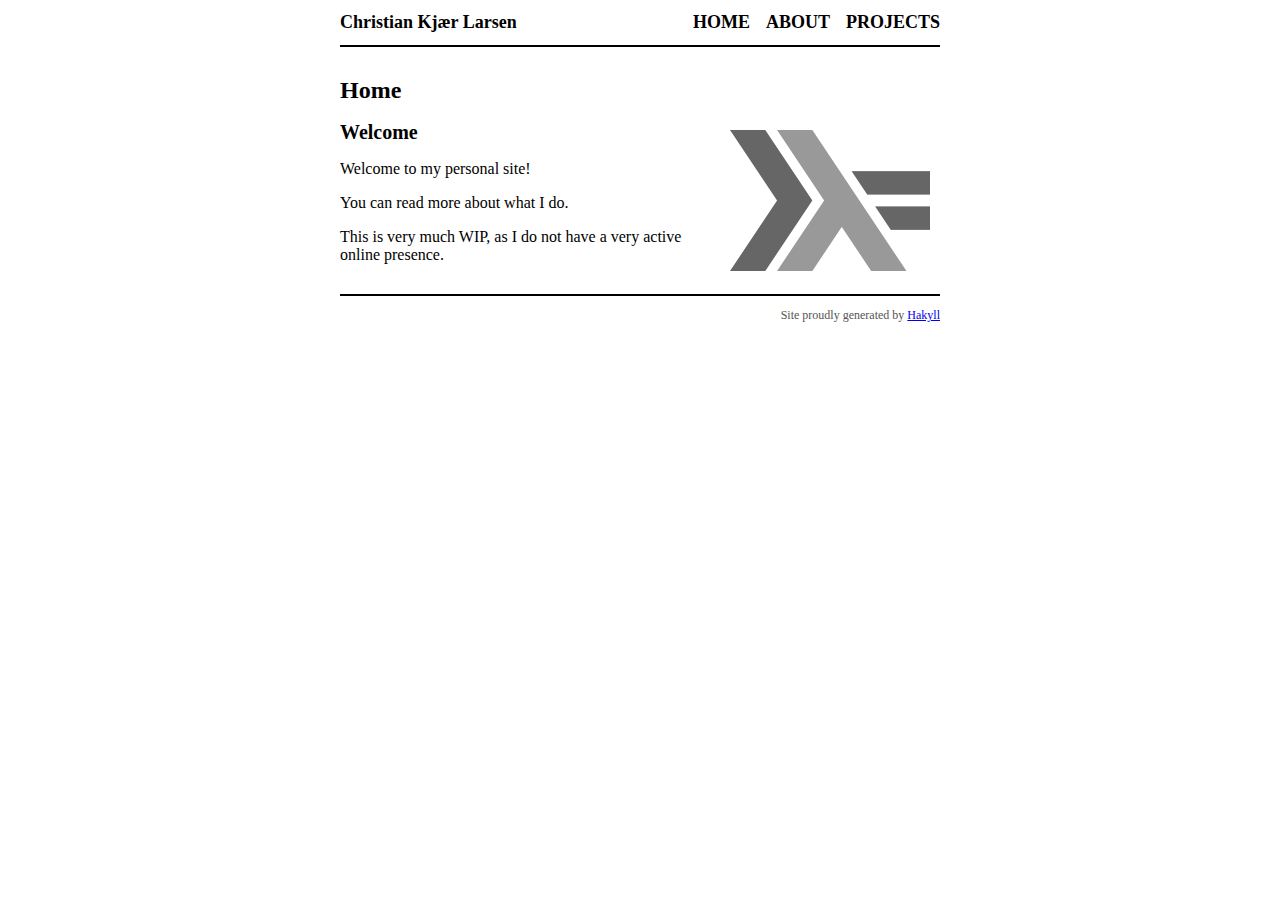
==== index.html @ 92aa12cf "Initial" ====
<?xml version="1.0" encoding="UTF-8" ?>
<!DOCTYPE html PUBLIC "-//W3C//DTD XHTML 1.0 Strict//EN" "http://www.w3.org/TR/xhtml1/DTD/xhtml1-strict.dtd">
<html xmlns="http://www.w3.org/1999/xhtml" xml:lang="en" lang="en">
    <head>
        <meta http-equiv="Content-Type" content="text/html; charset=UTF-8" />
        <title>Christian Kjær Larsen - Home</title>
        <link rel="stylesheet" type="text/css" href="./css/default.css" />
    </head>
    <body>
        <div id="header">
            <div id="logo">
                <a href="./">Christian Kjær Larsen</a>
            </div>
            <div id="navigation">
                <a href="./">Home</a>
                <a href="./about.html">About</a>
                <a href="./projects.html">Projects</a>
            </div>
        </div>

        <div id="content">
            <h1>Home</h1>

            <img src="./images/haskell-logo.png" style="float: right; margin: 10px;" />
<h2>Welcome</h2>

<p>Welcome to my personal site!</p>

<p>You can read more about what I do.</p>

<p>This is very much WIP, as I do not have a very active online presence.</p>

        </div>
        <div id="footer">
            Site proudly generated by
            <a href="http://jaspervdj.be/hakyll">Hakyll</a>
        </div>
    </body>
</html>
---- css/default.css ----
body{color:black;font-size:16px;margin:0px auto 0px auto;width:600px}div#header{border-bottom:2px solid black;margin-bottom:30px;padding:12px 0px 12px 0px}div#logo a{color:black;float:left;font-size:18px;font-weight:bold;text-decoration:none}div#header #navigation{text-align:right}div#header #navigation a{color:black;font-size:18px;font-weight:bold;margin-left:12px;text-decoration:none;text-transform:uppercase}div#footer{border-top:solid 2px black;color:#555;font-size:12px;margin-top:30px;padding:12px 0px 12px 0px;text-align:right}h1{font-size:24px}h2{font-size:20px}div.info{color:#555;font-size:14px;font-style:italic}
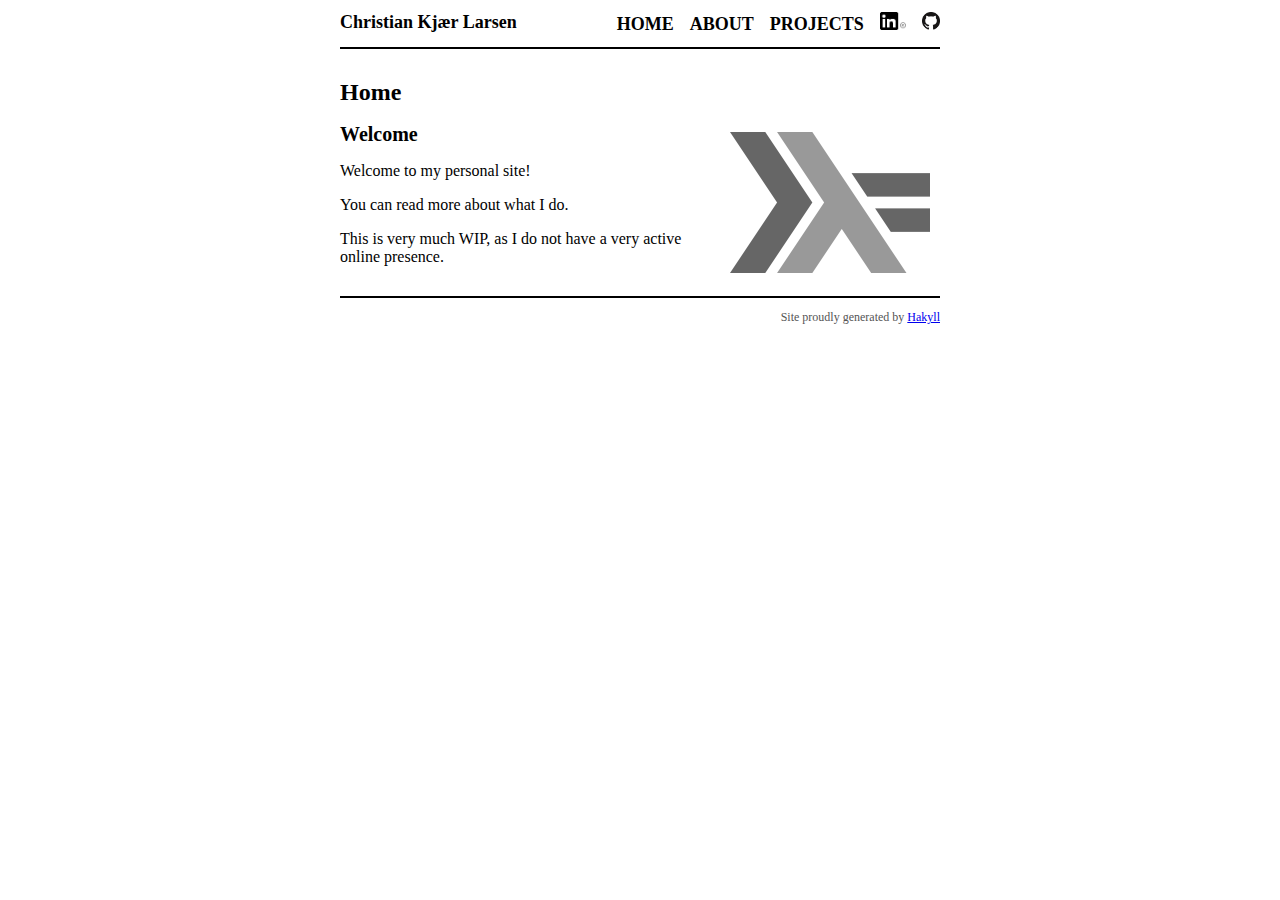
==== commit 86516ca9: "Deploy" ====
--- a/index.html
+++ b/index.html
@@ -15,6 +15,12 @@
                 <a href="./">Home</a>
                 <a href="./about.html">About</a>
                 <a href="./projects.html">Projects</a>
+                <a href="https://www.linkedin.com/in/christian-kj%C3%A6r-larsen-538a5a2b">
+                    <img src="./images/linkedin.png" alt="LinkedIn logo" />
+                </a>
+                <a href="https://www.github.com/christiankjaer">
+                    <img src="./images/github.png" alt="Github logo" />
+                </a>
             </div>
         </div>
 
--- a/css/default.css
+++ b/css/default.css
@@ -1 +1 @@
-body{color:black;font-size:16px;margin:0px auto 0px auto;width:600px}div#header{border-bottom:2px solid black;margin-bottom:30px;padding:12px 0px 12px 0px}div#logo a{color:black;float:left;font-size:18px;font-weight:bold;text-decoration:none}div#header #navigation{text-align:right}div#header #navigation a{color:black;font-size:18px;font-weight:bold;margin-left:12px;text-decoration:none;text-transform:uppercase}div#footer{border-top:solid 2px black;color:#555;font-size:12px;margin-top:30px;padding:12px 0px 12px 0px;text-align:right}h1{font-size:24px}h2{font-size:20px}div.info{color:#555;font-size:14px;font-style:italic}+body{color:black;font-size:16px;margin:0px auto 0px auto;width:600px}div#header{border-bottom:2px solid black;margin-bottom:30px;padding:12px 0px 12px 0px}div#logo a{color:black;float:left;font-size:18px;font-weight:bold;text-decoration:none}div#header #navigation{text-align:right}div#header #navigation a{color:black;font-size:18px;font-weight:bold;margin-left:12px;text-decoration:none;text-transform:uppercase}div#header #navigation img{height:18px}div#footer{border-top:solid 2px black;color:#555;font-size:12px;margin-top:30px;padding:12px 0px 12px 0px;text-align:right}h1{font-size:24px}h2{font-size:20px}div.info{color:#555;font-size:14px;font-style:italic}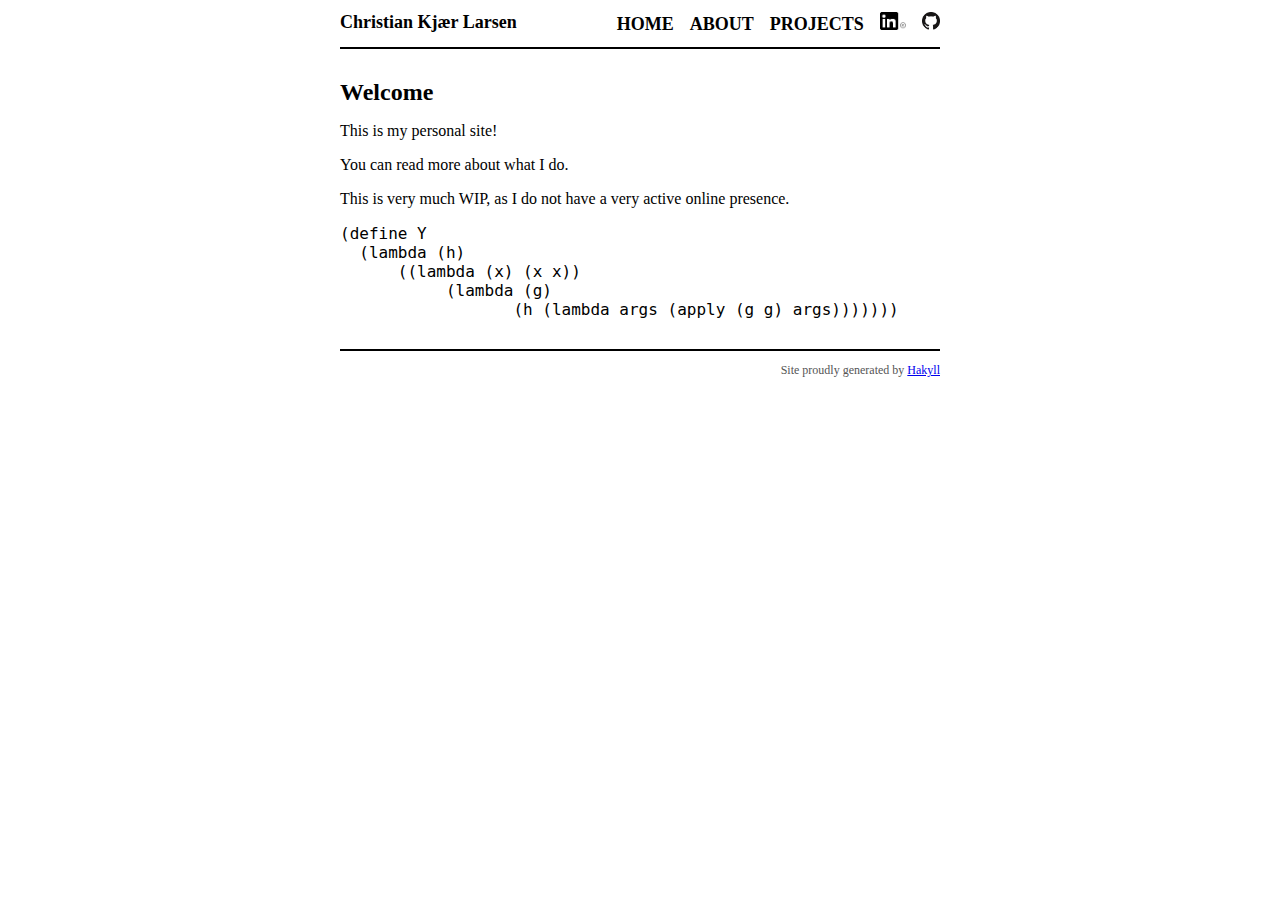
==== commit 25541c7d: "Deploy" ====
--- a/index.html
+++ b/index.html
@@ -3,7 +3,7 @@
 <html xmlns="http://www.w3.org/1999/xhtml" xml:lang="en" lang="en">
     <head>
         <meta http-equiv="Content-Type" content="text/html; charset=UTF-8" />
-        <title>Christian Kjær Larsen - Home</title>
+        <title>Christian Kjær Larsen - Welcome</title>
         <link rel="stylesheet" type="text/css" href="./css/default.css" />
     </head>
     <body>
@@ -25,17 +25,16 @@
         </div>
 
         <div id="content">
-            <h1>Home</h1>
+            <h1>Welcome</h1>
 
-            <img src="./images/haskell-logo.png" style="float: right; margin: 10px;" />
-<h2>Welcome</h2>
-
-<p>Welcome to my personal site!</p>
-
+            <p>This is my personal site!</p>
 <p>You can read more about what I do.</p>
-
 <p>This is very much WIP, as I do not have a very active online presence.</p>
-
+<div class="sourceCode"><pre class="sourceCode scheme"><code class="sourceCode scheme">(<span class="kw">define</span><span class="fu"> Y</span>
+  (<span class="kw">lambda</span> (h)
+      ((<span class="kw">lambda</span> (x) (x x))
+           (<span class="kw">lambda</span> (g)
+                  (h (<span class="kw">lambda</span> args (apply (g g) args)))))))</code></pre></div>
         </div>
         <div id="footer">
             Site proudly generated by
